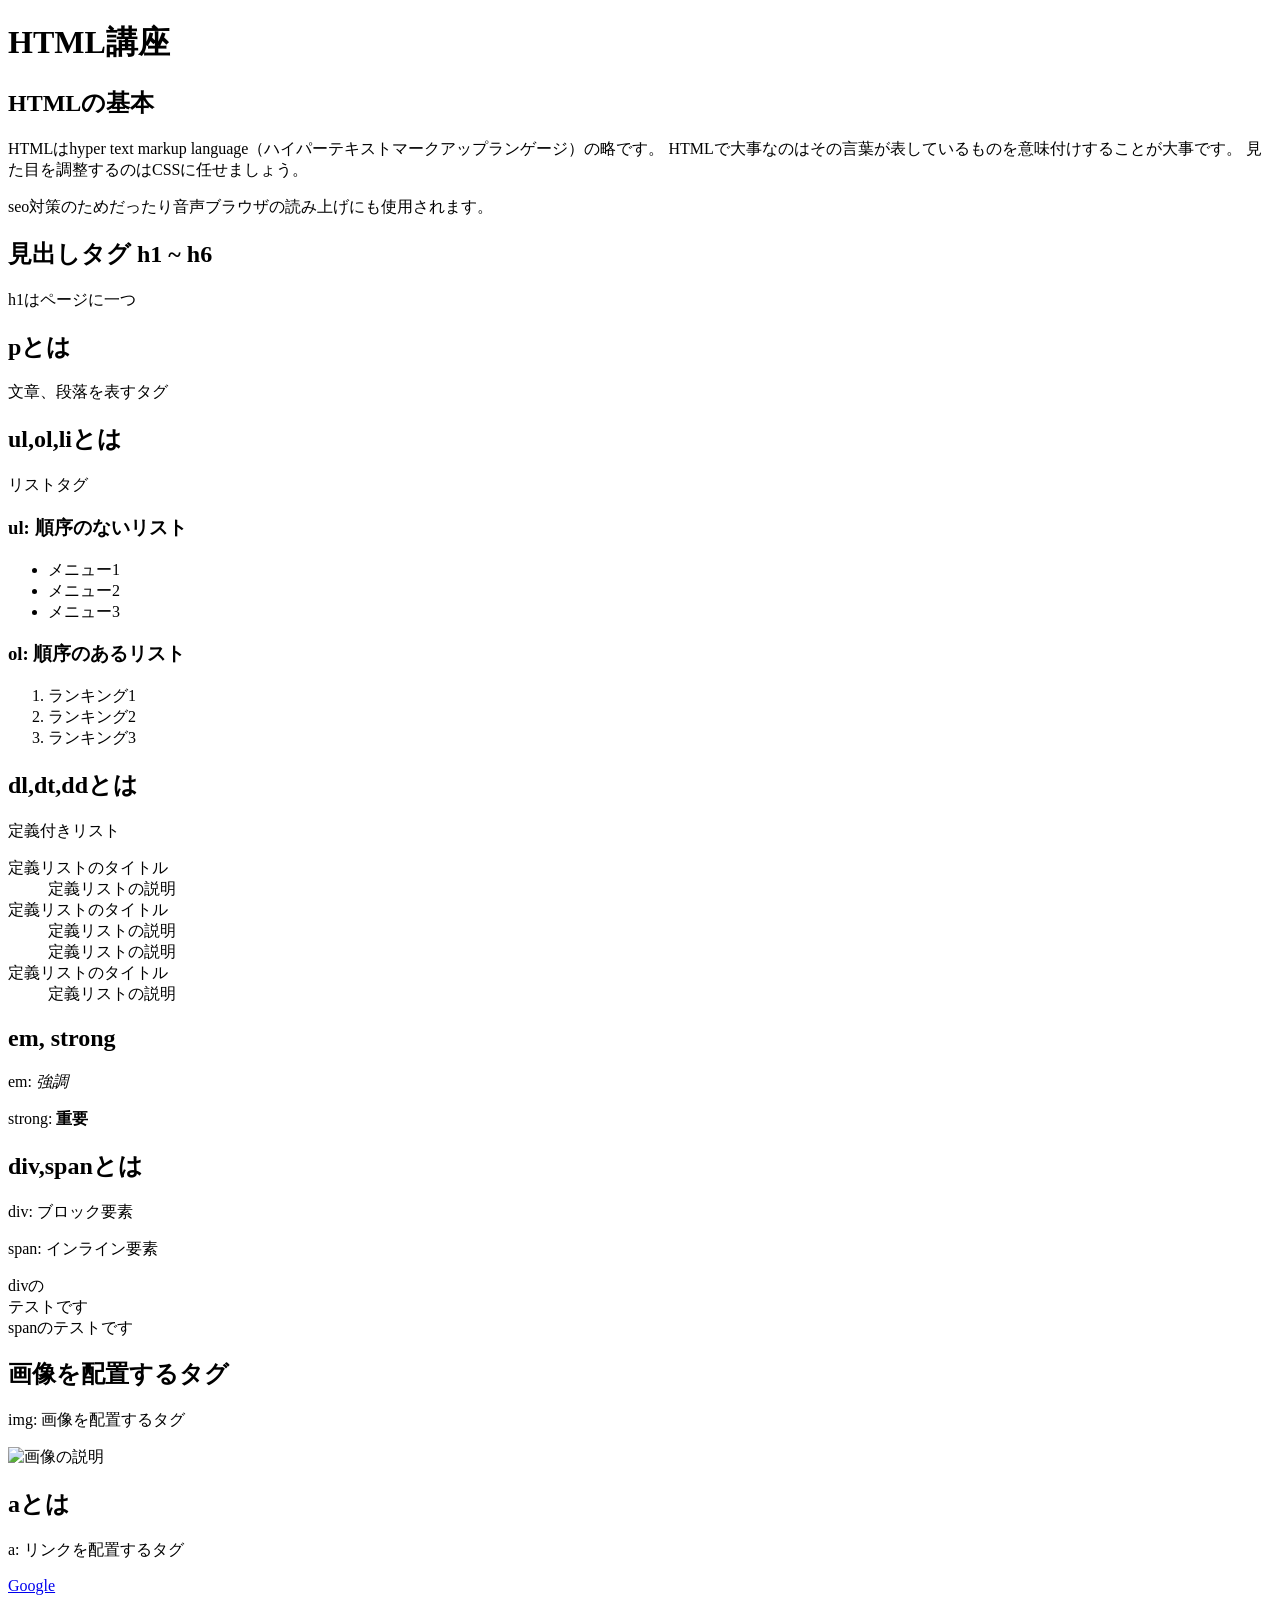
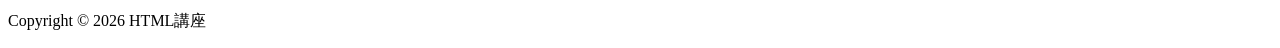
==== html.html @ d6f9760f "HTML講座の基本構造を新規作成" ====
<!doctype html>
<html lang="ja">
  <head>
    <meta charset="UTF-8" />
    <meta name="viewport" content="width=device-width, initial-scale=1.0" />
    <title>HTML講座</title>
  </head>
  <body>
    <header>
      <h1>HTML講座</h1>
    </header>
    <main>
      <article>
        <h1>HTMLの基本</h1>
        <p>
          HTMLはhyper text markup
          language（ハイパーテキストマークアップランゲージ）の略です。
          HTMLで大事なのはその言葉が表しているものを意味付けすることが大事です。
          見た目を調整するのはCSSに任せましょう。
        </p>

        <p>seo対策のためだったり音声ブラウザの読み上げにも使用されます。</p>

        <section>
          <h2>見出しタグ h1 ~ h6</h2>
          <p>h1はページに一つ</p>
        </section>

        <section>
          <h2>pとは</h2>
          <p>文章、段落を表すタグ</p>
        </section>

        <section>
          <h2>ul,ol,liとは</h2>
          <p>リストタグ</p>

          <section>
            <h3>ul: 順序のないリスト</h3>
            <ul>
              <li>メニュー1</li>
              <li>メニュー2</li>
              <li>メニュー3</li>
            </ul>
          </section>
          <section>
            <h3>ol: 順序のあるリスト</h3>
            <ol>
              <li>ランキング1</li>
              <li>ランキング2</li>
              <li>ランキング3</li>
            </ol>
          </section>
        </section>

        <section>
          <h2>dl,dt,ddとは</h2>

          <p>定義付きリスト</p>
          <dl>
            <dt>定義リストのタイトル</dt>
            <dd>定義リストの説明</dd>
            <dt>定義リストのタイトル</dt>
            <dd>定義リストの説明</dd>
            <dd>定義リストの説明</dd>
            <dt>定義リストのタイトル</dt>
            <dd>定義リストの説明</dd>
          </dl>
        </section>

        <section>
          <h2>em, strong</h2>
          <p>em: <em>強調</em></p>
          <p>strong: <strong>重要</strong></p>
        </section>

        <section>
          <h2>div,spanとは</h2>
          <p>div: ブロック要素</p>
          <p>span: インライン要素</p>

          <div>
            divの
            <div>テストです</div>
          </div>
          <div>spanの<span>テストです</span></div>
        </section>
        <section>
          <h2>画像を配置するタグ</h2>
          <p>img: 画像を配置するタグ</p>
          <p>
            <img src="https://placehold.co/600x400" alt="画像の説明" />
          </p>
        </section>
        <section>
          <h2>aとは</h2>
          <p>a: リンクを配置するタグ</p>
          <p>
            <a href="https://www.google.com">Google</a>
          </p>
        </section>
      </article>
    </main>
    <footer>
      <p>Copyright &copy; 2026 HTML講座</p>
    </footer>
  </body>
</html>
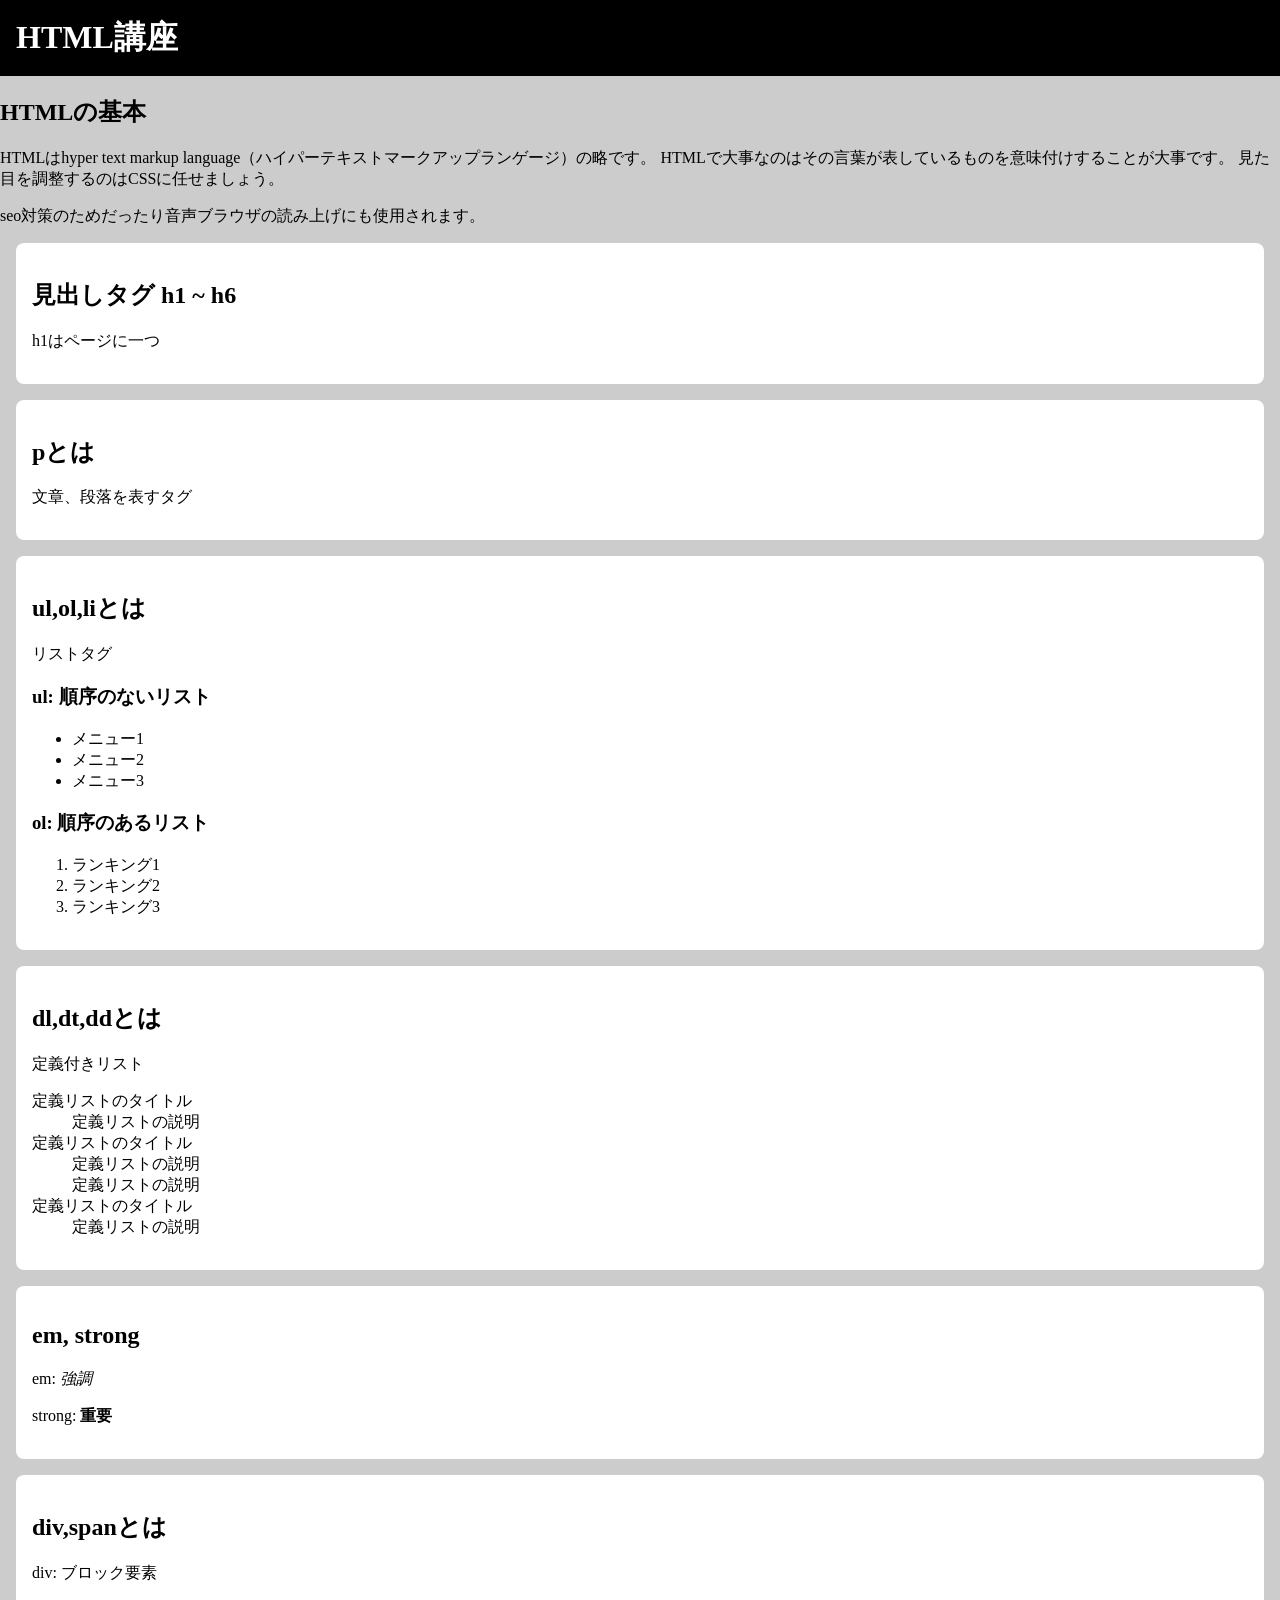
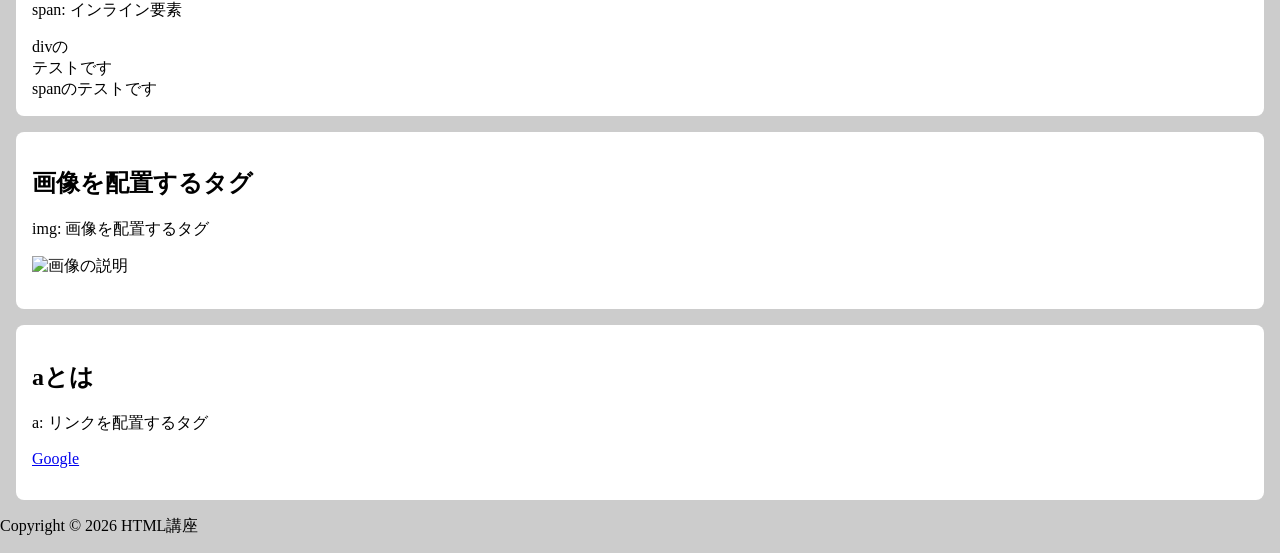
==== commit b6974824: "HTML講座のスタイルシートを追加し、HTML構造を整備" ====
--- a/html.html
+++ b/html.html
@@ -4,105 +4,118 @@
     <meta charset="UTF-8" />
     <meta name="viewport" content="width=device-width, initial-scale=1.0" />
     <title>HTML講座</title>
+    <link rel="stylesheet" href="common.css" />
   </head>
   <body>
-    <header>
-      <h1>HTML講座</h1>
+    <header class="site-header">
+      <h1 class="site-title">HTML講座</h1>
     </header>
-    <main>
-      <article>
-        <h1>HTMLの基本</h1>
-        <p>
+    <main class="site-main">
+      <article class="content-article">
+        <h1 class="content-title">HTMLの基本</h1>
+        <p class="content-text">
           HTMLはhyper text markup
           language（ハイパーテキストマークアップランゲージ）の略です。
           HTMLで大事なのはその言葉が表しているものを意味付けすることが大事です。
           見た目を調整するのはCSSに任せましょう。
         </p>
 
-        <p>seo対策のためだったり音声ブラウザの読み上げにも使用されます。</p>
+        <p class="content-text">
+          seo対策のためだったり音声ブラウザの読み上げにも使用されます。
+        </p>
 
-        <section>
-          <h2>見出しタグ h1 ~ h6</h2>
-          <p>h1はページに一つ</p>
+        <section class="content-item">
+          <h2 class="content-item-title">見出しタグ h1 ~ h6</h2>
+          <p class="content-item-text">h1はページに一つ</p>
         </section>
 
-        <section>
-          <h2>pとは</h2>
-          <p>文章、段落を表すタグ</p>
+        <section class="content-item">
+          <h2 class="content-item-title">pとは</h2>
+          <p class="content-item-text">文章、段落を表すタグ</p>
         </section>
 
-        <section>
-          <h2>ul,ol,liとは</h2>
-          <p>リストタグ</p>
+        <section class="content-item">
+          <h2 class="content-item-title">ul,ol,liとは</h2>
+          <p class="content-item-text">リストタグ</p>
 
-          <section>
-            <h3>ul: 順序のないリスト</h3>
-            <ul>
-              <li>メニュー1</li>
-              <li>メニュー2</li>
-              <li>メニュー3</li>
+          <section class="content-sub-item">
+            <h3 class="content-sub-item-title">ul: 順序のないリスト</h3>
+            <ul class="content-list">
+              <li class="content-list-item">メニュー1</li>
+              <li class="content-list-item">メニュー2</li>
+              <li class="content-list-item">メニュー3</li>
             </ul>
           </section>
-          <section>
-            <h3>ol: 順序のあるリスト</h3>
-            <ol>
-              <li>ランキング1</li>
-              <li>ランキング2</li>
-              <li>ランキング3</li>
+          <section class="content-sub-item">
+            <h3 class="content-sub-item-title">ol: 順序のあるリスト</h3>
+            <ol class="content-list">
+              <li class="content-list-item">ランキング1</li>
+              <li class="content-list-item">ランキング2</li>
+              <li class="content-list-item">ランキング3</li>
             </ol>
           </section>
         </section>
 
-        <section>
-          <h2>dl,dt,ddとは</h2>
+        <section class="content-item">
+          <h2 class="content-item-title">dl,dt,ddとは</h2>
 
-          <p>定義付きリスト</p>
-          <dl>
-            <dt>定義リストのタイトル</dt>
-            <dd>定義リストの説明</dd>
-            <dt>定義リストのタイトル</dt>
-            <dd>定義リストの説明</dd>
-            <dd>定義リストの説明</dd>
-            <dt>定義リストのタイトル</dt>
-            <dd>定義リストの説明</dd>
+          <p class="content-item-text">定義付きリスト</p>
+          <dl class="content-definition-list">
+            <dt class="content-definition-title">定義リストのタイトル</dt>
+            <dd class="content-definition-text">定義リストの説明</dd>
+            <dt class="content-definition-title">定義リストのタイトル</dt>
+            <dd class="content-definition-text">定義リストの説明</dd>
+            <dd class="content-definition-text">定義リストの説明</dd>
+            <dt class="content-definition-title">定義リストのタイトル</dt>
+            <dd class="content-definition-text">定義リストの説明</dd>
           </dl>
         </section>
 
-        <section>
-          <h2>em, strong</h2>
-          <p>em: <em>強調</em></p>
-          <p>strong: <strong>重要</strong></p>
+        <section class="content-item">
+          <h2 class="content-item-title">em, strong</h2>
+          <p class="content-item-text">
+            em: <em class="content-inline-em">強調</em>
+          </p>
+          <p class="content-item-text">
+            strong: <strong class="content-inline-strong">重要</strong>
+          </p>
         </section>
 
-        <section>
-          <h2>div,spanとは</h2>
-          <p>div: ブロック要素</p>
-          <p>span: インライン要素</p>
+        <section class="content-item">
+          <h2 class="content-item-title">div,spanとは</h2>
+          <p class="content-item-text">div: ブロック要素</p>
+          <p class="content-item-text">span: インライン要素</p>
 
-          <div>
+          <div class="content-block-example">
             divの
-            <div>テストです</div>
+            <div class="content-block-example-inner">テストです</div>
           </div>
-          <div>spanの<span>テストです</span></div>
+          <div class="content-inline-example">
+            spanの<span class="content-inline-example-text">テストです</span>
+          </div>
         </section>
-        <section>
-          <h2>画像を配置するタグ</h2>
-          <p>img: 画像を配置するタグ</p>
-          <p>
-            <img src="https://placehold.co/600x400" alt="画像の説明" />
+        <section class="content-item">
+          <h2 class="content-item-title">画像を配置するタグ</h2>
+          <p class="content-item-text">img: 画像を配置するタグ</p>
+          <p class="content-item-text">
+            <img
+              class="content-image"
+              src="https://placehold.co/600x400"
+              alt="画像の説明"
+            />
           </p>
         </section>
-        <section>
-          <h2>aとは</h2>
-          <p>a: リンクを配置するタグ</p>
-          <p>
-            <a href="https://www.google.com">Google</a>
+        <section class="content-item">
+          <h2 class="content-item-title">aとは</h2>
+          <p class="content-item-text">a: リンクを配置するタグ</p>
+          <p class="content-item-text">
+            <a class="content-link" href="https://www.google.com">Google</a>
           </p>
         </section>
       </article>
     </main>
-    <footer>
-      <p>Copyright &copy; 2026 HTML講座</p>
+    <footer class="site-footer">
+      <p class="site-footer-text">Copyright &copy; 2026 HTML講座</p>
     </footer>
   </body>
 </html>
--- a/common.css
+++ b/common.css
@@ -0,0 +1,23 @@
+body {
+  margin: 0;
+  padding: 0;
+  background-color: #ccc;
+}
+
+.site-header {
+  background-color: #000;
+}
+
+.site-title {
+  margin: 0;
+  padding: 16px;
+  color: #fff;
+  background-color: #000;
+}
+
+.content-item {
+  background-color: #fff;
+  padding: 16px;
+  margin: 16px;
+  border-radius: 8px;
+}
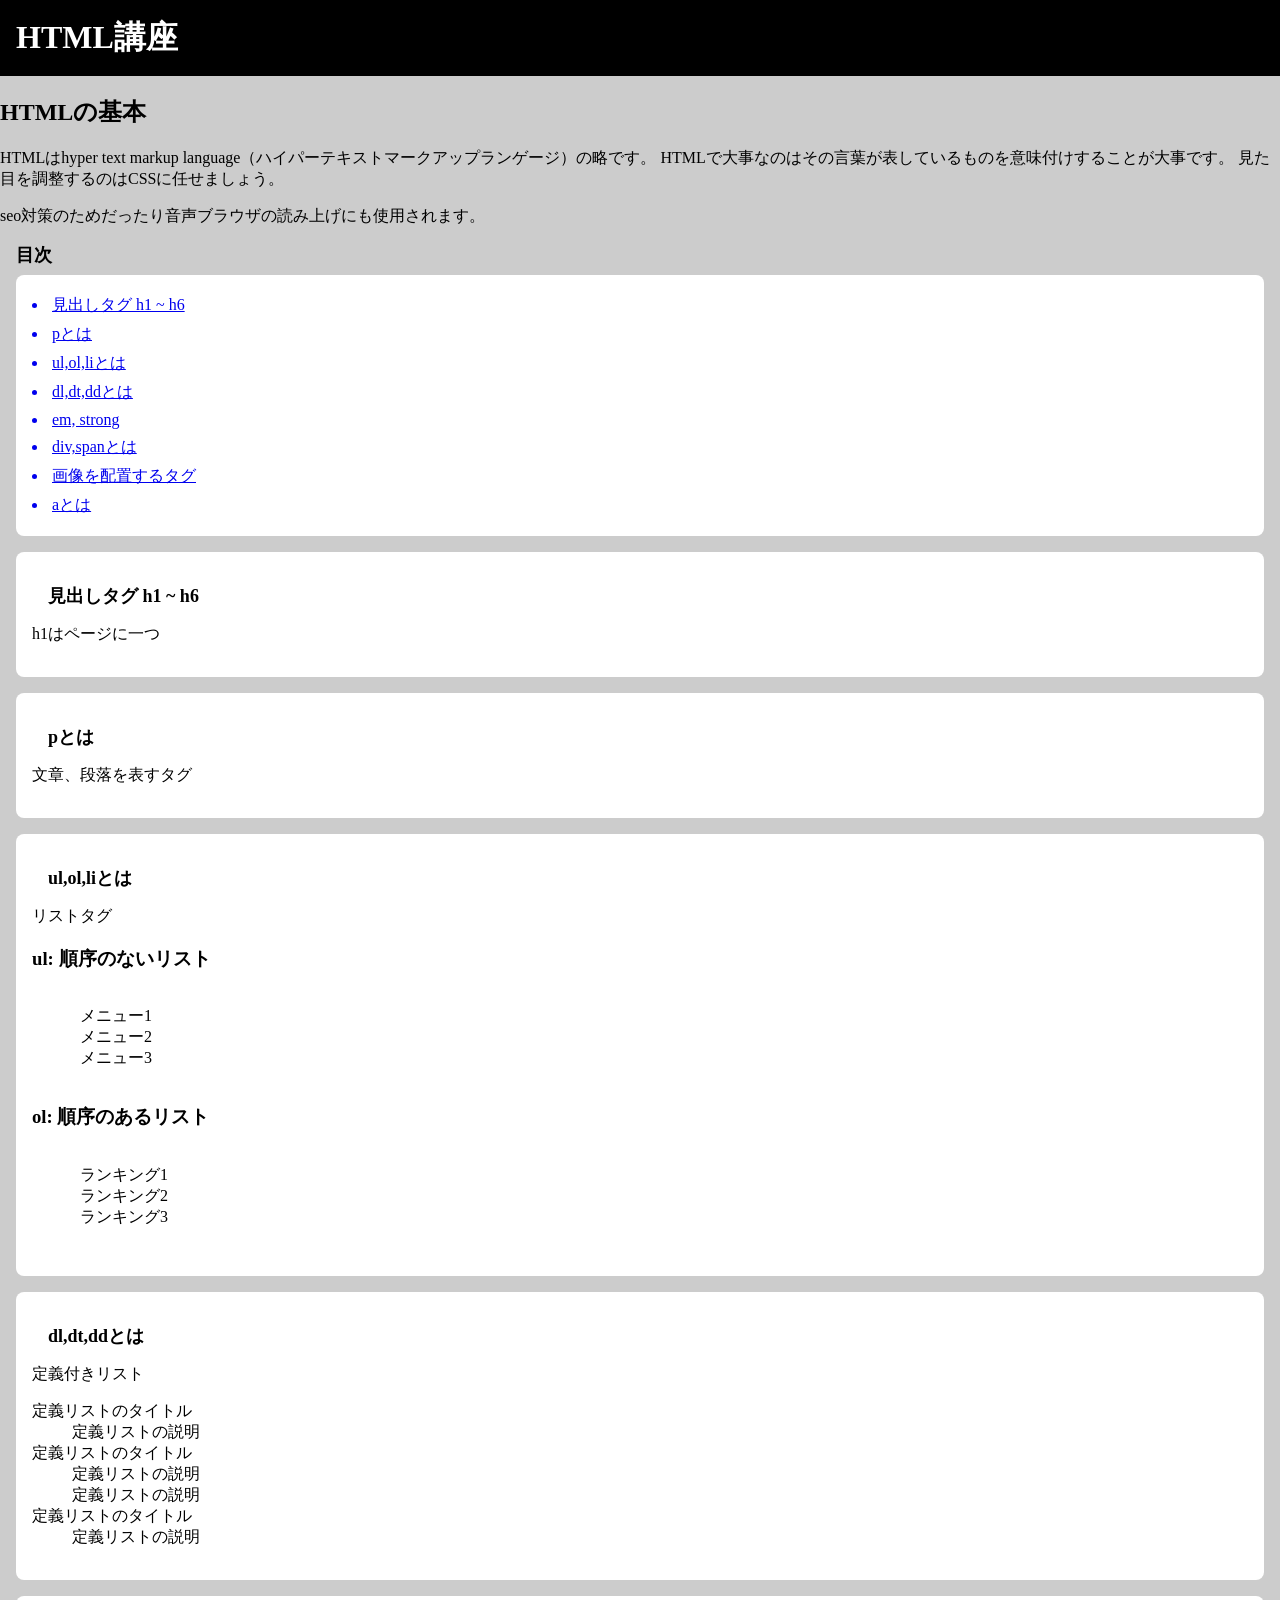
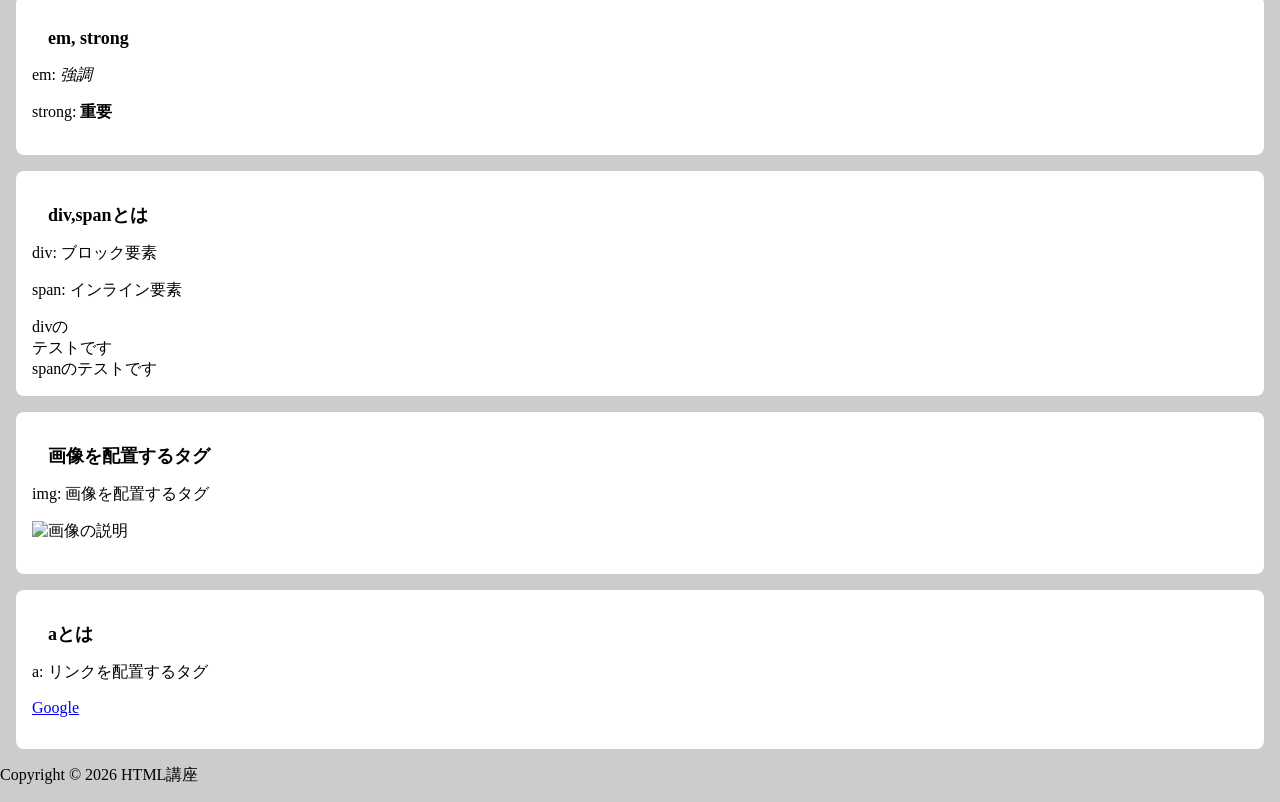
==== commit 997aa825: "目次を追加し、各セクションにIDを設定してナビゲーションを強化" ====
--- a/html.html
+++ b/html.html
@@ -24,18 +24,54 @@
           seo対策のためだったり音声ブラウザの読み上げにも使用されます。
         </p>
 
+        <nav aria-label="目次">
+          <h2 class="content-item-title">目次</h2>
+          <ul class="content-list">
+            <li class="content-list-item">
+              <a class="content-link" href="#heading-tags"
+                >見出しタグ h1 ~ h6</a
+              >
+            </li>
+            <li class="content-list-item">
+              <a class="content-link" href="#paragraph-tag">pとは</a>
+            </li>
+            <li class="content-list-item">
+              <a class="content-link" href="#list-tags">ul,ol,liとは</a>
+            </li>
+            <li class="content-list-item">
+              <a class="content-link" href="#definition-list-tags"
+                >dl,dt,ddとは</a
+              >
+            </li>
+            <li class="content-list-item">
+              <a class="content-link" href="#em-strong-tags">em, strong</a>
+            </li>
+            <li class="content-list-item">
+              <a class="content-link" href="#div-span-tags">div,spanとは</a>
+            </li>
+            <li class="content-list-item">
+              <a class="content-link" href="#image-tag">画像を配置するタグ</a>
+            </li>
+            <li class="content-list-item">
+              <a class="content-link" href="#anchor-tag">aとは</a>
+            </li>
+          </ul>
+        </nav>
+
         <section class="content-item">
-          <h2 class="content-item-title">見出しタグ h1 ~ h6</h2>
+          <h2 id="heading-tags" class="content-item-title">
+            見出しタグ h1 ~ h6
+          </h2>
           <p class="content-item-text">h1はページに一つ</p>
         </section>
 
         <section class="content-item">
-          <h2 class="content-item-title">pとは</h2>
+          <h2 id="paragraph-tag" class="content-item-title">pとは</h2>
           <p class="content-item-text">文章、段落を表すタグ</p>
         </section>
 
         <section class="content-item">
-          <h2 class="content-item-title">ul,ol,liとは</h2>
+          <h2 id="list-tags" class="content-item-title">ul,ol,liとは</h2>
           <p class="content-item-text">リストタグ</p>
 
           <section class="content-sub-item">
@@ -57,7 +93,9 @@
         </section>
 
         <section class="content-item">
-          <h2 class="content-item-title">dl,dt,ddとは</h2>
+          <h2 id="definition-list-tags" class="content-item-title">
+            dl,dt,ddとは
+          </h2>
 
           <p class="content-item-text">定義付きリスト</p>
           <dl class="content-definition-list">
@@ -72,7 +110,7 @@
         </section>
 
         <section class="content-item">
-          <h2 class="content-item-title">em, strong</h2>
+          <h2 id="em-strong-tags" class="content-item-title">em, strong</h2>
           <p class="content-item-text">
             em: <em class="content-inline-em">強調</em>
           </p>
@@ -82,7 +120,7 @@
         </section>
 
         <section class="content-item">
-          <h2 class="content-item-title">div,spanとは</h2>
+          <h2 id="div-span-tags" class="content-item-title">div,spanとは</h2>
           <p class="content-item-text">div: ブロック要素</p>
           <p class="content-item-text">span: インライン要素</p>
 
@@ -95,7 +133,7 @@
           </div>
         </section>
         <section class="content-item">
-          <h2 class="content-item-title">画像を配置するタグ</h2>
+          <h2 id="image-tag" class="content-item-title">画像を配置するタグ</h2>
           <p class="content-item-text">img: 画像を配置するタグ</p>
           <p class="content-item-text">
             <img
@@ -106,7 +144,7 @@
           </p>
         </section>
         <section class="content-item">
-          <h2 class="content-item-title">aとは</h2>
+          <h2 id="anchor-tag" class="content-item-title">aとは</h2>
           <p class="content-item-text">a: リンクを配置するタグ</p>
           <p class="content-item-text">
             <a class="content-link" href="https://www.google.com">Google</a>
--- a/common.css
+++ b/common.css
@@ -21,3 +21,36 @@
   margin: 16px;
   border-radius: 8px;
 }
+
+.content-item-title {
+  margin: 16px 16px 8px 16px;
+  font-size: 18px;
+  font-weight: bold;
+  color: #000;
+}
+
+.content-list {
+  background-color: #fff;
+  padding: 16px;
+  margin: 0 16px 16px 16px;
+  border-radius: 8px;
+}
+
+.content-list-item {
+  list-style: none;
+  margin: 0;
+  padding: 0 16px;
+  display: flex;
+  flex-direction: column;
+  gap: 16px;
+
+  a {
+    padding: 4px;
+    display: list-item;
+    list-style-type: disc;
+
+    &:hover {
+      background-color: #f0f0f0;
+    }
+  }
+}
